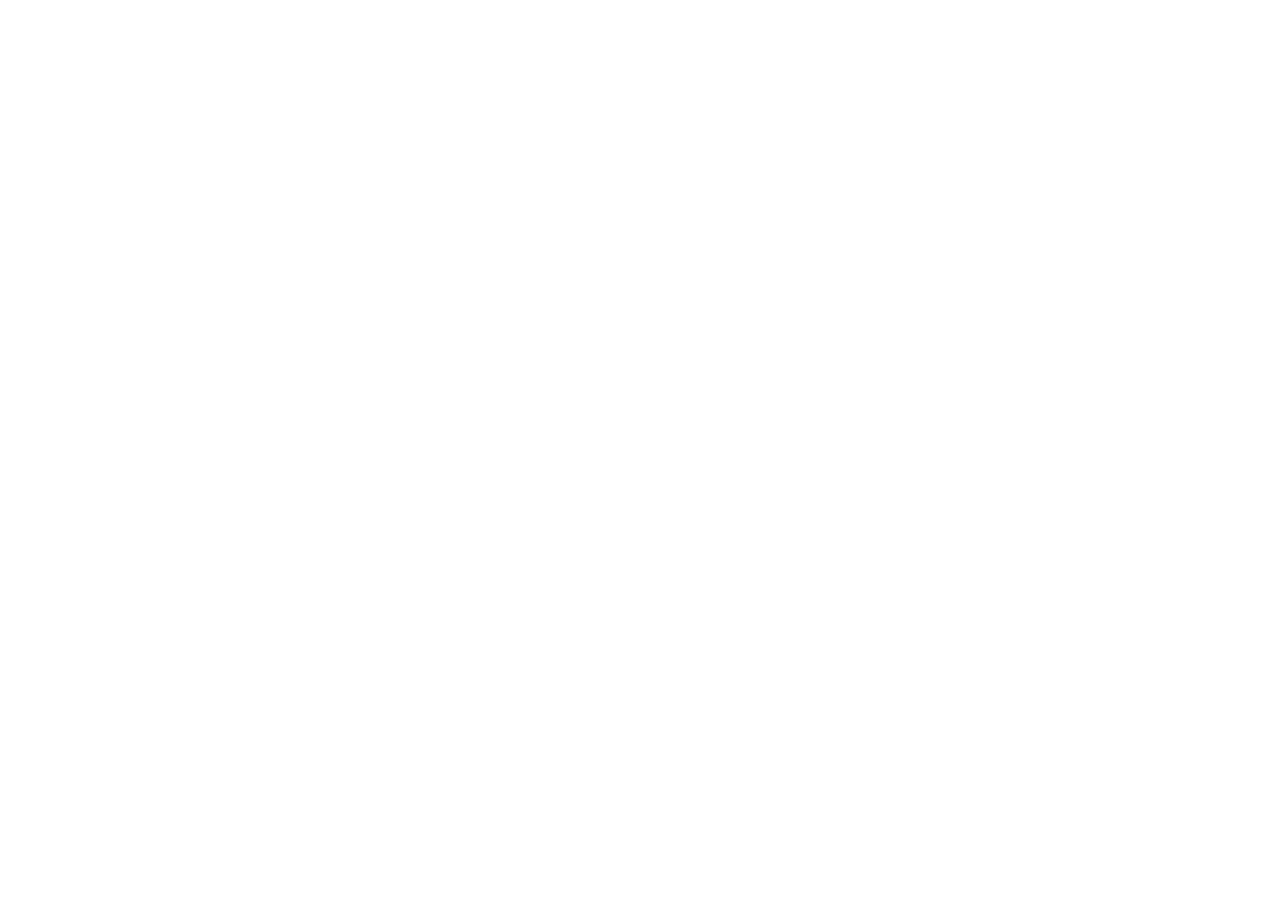
==== pages/contact.html @ b82b158e "added project stracture, done index.html" ====
<!DOCTYPE html>
<html lang="en">
  <head>
    <meta charset="UTF-8" />
    <meta http-equiv="X-UA-Compatible" content="IE=edge" />
    <meta name="viewport" content="width=device-width, initial-scale=1.0" />
    <title>Sofiia Kylypko</title>
    <link rel="stylesheet" href=".../src/style.css" />
  </head>
  <body>
    
  </body>
</html>
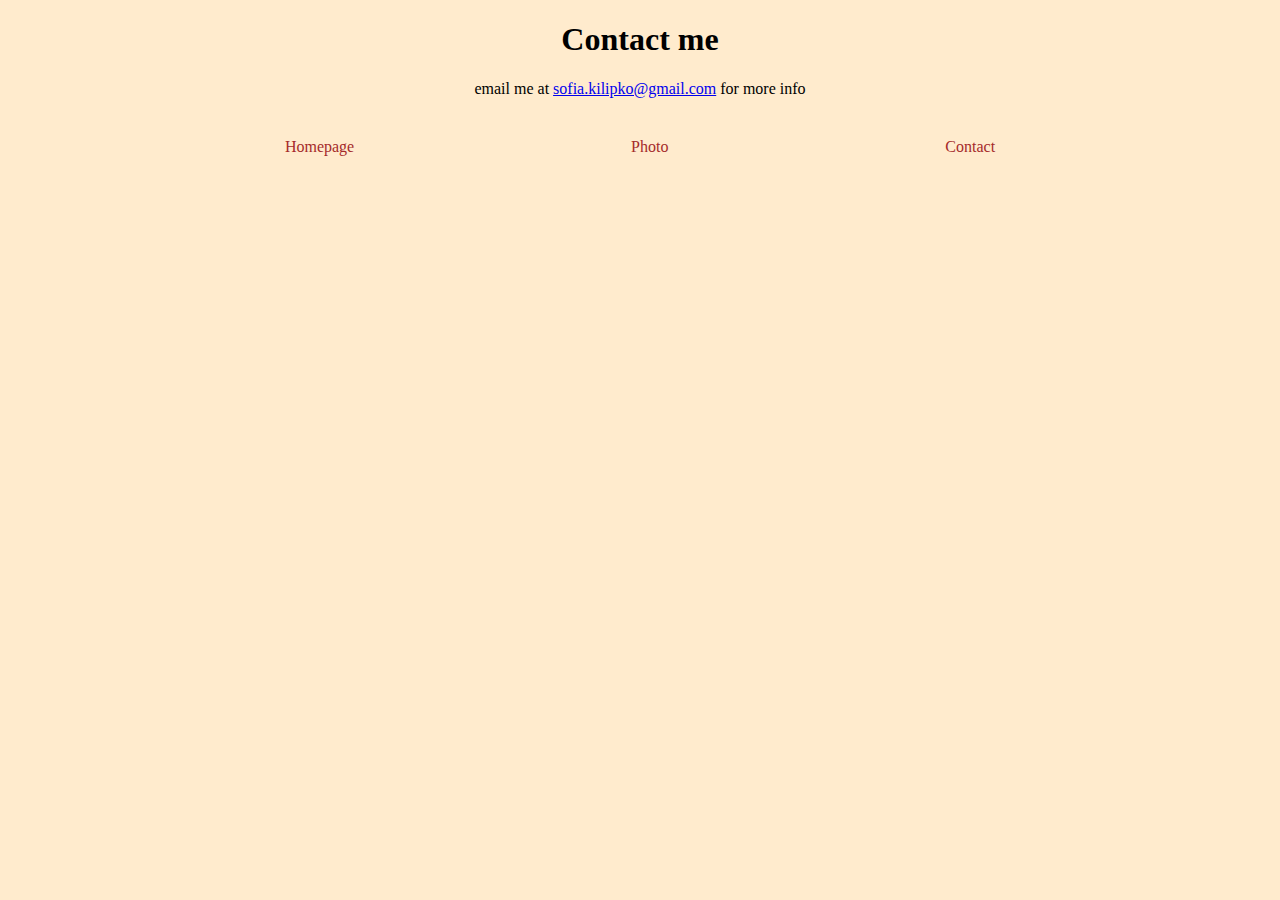
==== commit e467b882: "done photo.html page and contact.html page" ====
--- a/pages/contact.html
+++ b/pages/contact.html
@@ -5,9 +5,15 @@
     <meta http-equiv="X-UA-Compatible" content="IE=edge" />
     <meta name="viewport" content="width=device-width, initial-scale=1.0" />
     <title>Sofiia Kylypko</title>
-    <link rel="stylesheet" href=".../src/style.css" />
+    <link rel="stylesheet" href="../src/style.css" />
   </head>
-  <body>
-    
+  <body class="contact-page">
+    <h1>Contact me</h1>
+    <p>email me at <a href="mailtp:sofia.kilipko@gmail.cpm">sofia.kilipko@gmail.com</a> for more info</p>
+    <div class="link-bar">
+        <a href="../index.html">Homepage</a>
+        <a href="photo.html">Photo</a>
+        <a href="contact.html">Contact</a>
+    </div>
   </body>
 </html>
--- a/src/style.css
+++ b/src/style.css
@@ -0,0 +1,34 @@
+body {
+    text-align: center;
+}
+/*  */
+.index-page{
+    background-color: bisque;
+}
+.index-page p {
+    width: 80%;
+    margin: 0 auto;
+}
+/*  */
+.photo-page img {
+    width: 80%;
+    margin: auto;
+}
+/*  */
+.contact-page {
+    background-color: blanchedalmond;
+}
+/*  */
+.link-bar {
+    display: flex;
+    justify-content: space-evenly;
+    margin-top: 40px;
+}
+.link-bar a {
+    text-decoration: none;
+    color: brown;
+}
+.link-bar a:hover {
+    color: cadetblue;
+    text-decoration: underline;
+}